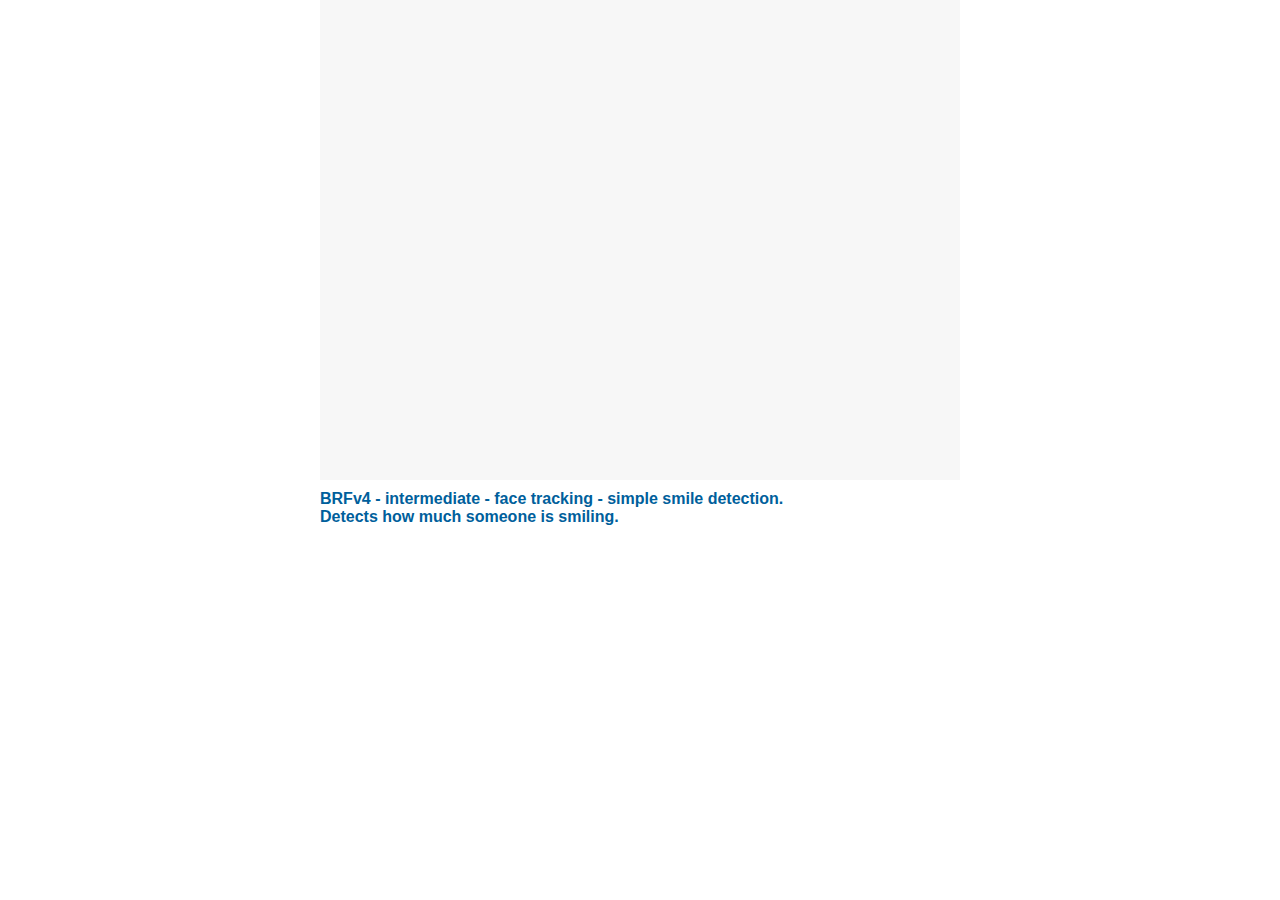
==== index.html @ 98578e2a "commit" ====
<!DOCTYPE html>
<html lang="en">
<head>

	<meta charset="utf-8">

	<link rel="stylesheet" type="text/css" href="css/brfv4_examples_theme.css">
	<title>Beyond Reality Face - BRFv4 - HTML5/Javascript face tracking</title>

	<script src="js/libs/createjs/preloadjs.min.js"></script>
	<script src="js/BRFv4Demo.js"></script>

	<script>
		window.onload = brfv4Example.start; //see js/BRFv4Demo.js
	</script>

</head>

<body>

<div id="_wrapper">

	<div id="_content" >
		<video  id="_webcam" playsinline></video>
		<canvas id="_imageData"></canvas>
		<canvas id="_faceSub"></canvas>
		<canvas id="_t3d"></canvas>
		<canvas id="_f3d"></canvas>

		<canvas id="_drawing"></canvas>

		<div id="_progressBar"></div>

	</div>

	<div id="_subline"></div>
</div>


</body>

</html>
---- css/brfv4_examples_theme.css ----
html, body 		{ position: absolute; width:  100%; height:  100%; background-color: #ffffff; margin: 0; padding: 0; font-family: Arial, sans-serif; font-size: 16px; color: #005f9c; overflow: auto; }
canvas 			{ position: absolute; background-color: transparent; display: block; margin: 0; padding: 0; }
video 			{ position: absolute; background-color: transparent; display: none;  margin: 0; padding: 0; }

#_wrapper	 	{ position: absolute; width:  100%; height:  100%; }
#_content 		{ position: absolute; width: 640px; height: 480px; background-color: #f7f7f7; margin: auto; top: 0; left: 0; right: 0;}
#_progressBar	{ position: absolute; width:   1px; height: 480px; background-color: #000000; margin: auto; top: 0; left: 0; }
#_subline		{ position: absolute; width: 640px; height:  40px; background-color: transparent; margin: auto; left: 0; right: 0; top: 490px; }
#_highlight		{ position: absolute; width: 640px; height:  auto; background-color: transparent; margin: auto; left: 0; right: 0; top: 525px; font-size: 8pt; }
#_brfv4_logo	{ position: absolute; width: 200px; left:     0;   bottom: 0; opacity: 0.5; }
#_stats	        { position: absolute; width:  80px; height:  48px; left:   0; top:  0; }

#_settingsLeft 	{ position: absolute; width: 160px; height: 480px; background-color: transparent; }
#_settingsRight { position: absolute; width: 255px; height:  100%; background-color: transparent; right: 0; }
#_msg           { position: absolute; width: 100%;  height:  40px; background-color: transparent; bottom: 0; }
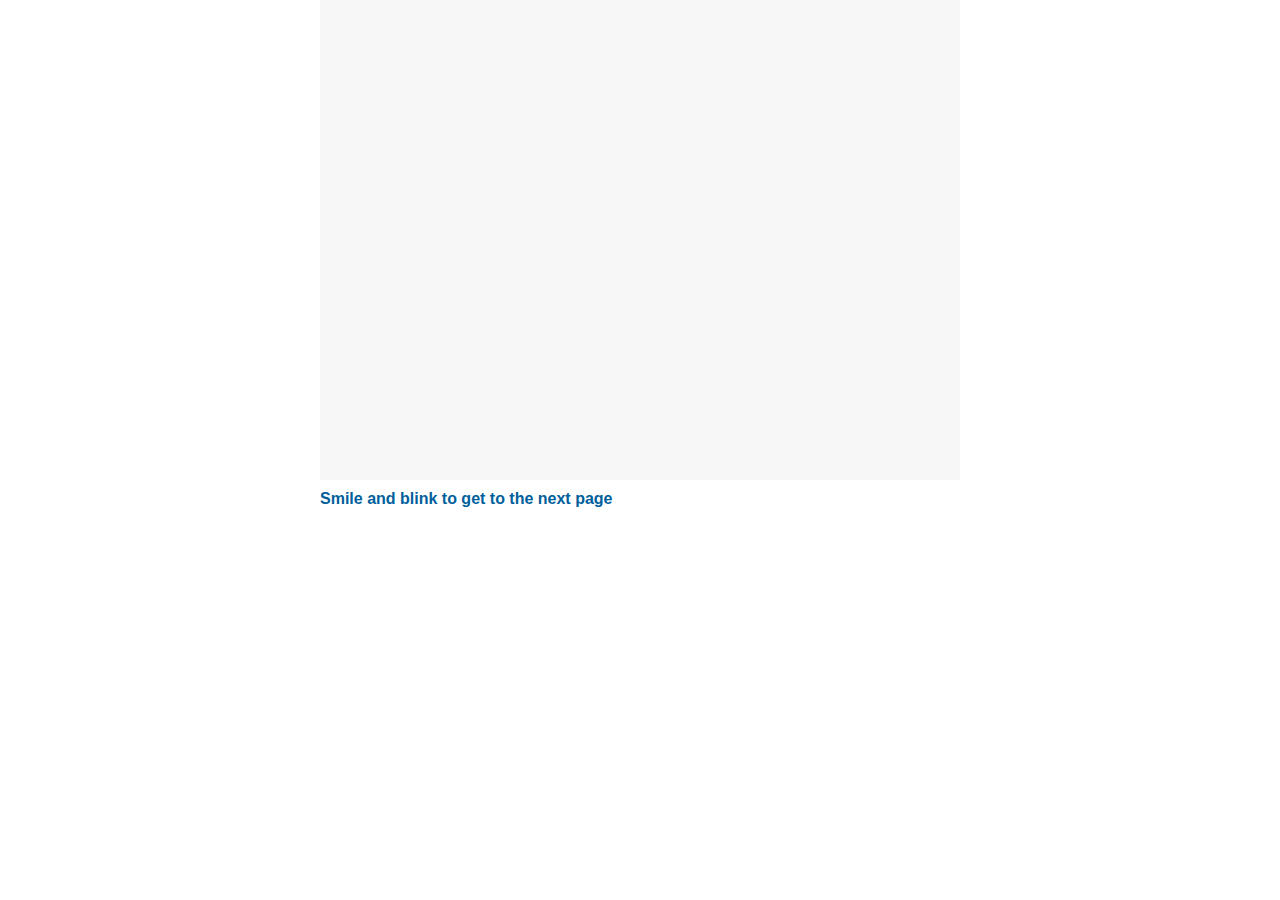
==== commit 7cf2e64c: "Development branch" ====
--- a/index.html
+++ b/index.html
@@ -5,7 +5,7 @@
 	<meta charset="utf-8">
 
 	<link rel="stylesheet" type="text/css" href="css/brfv4_examples_theme.css">
-	<title>Beyond Reality Face - BRFv4 - HTML5/Javascript face tracking</title>
+	<title>FaceTracking JS Development</title>
 
 	<script src="js/libs/createjs/preloadjs.min.js"></script>
 	<script src="js/BRFv4Demo.js"></script>
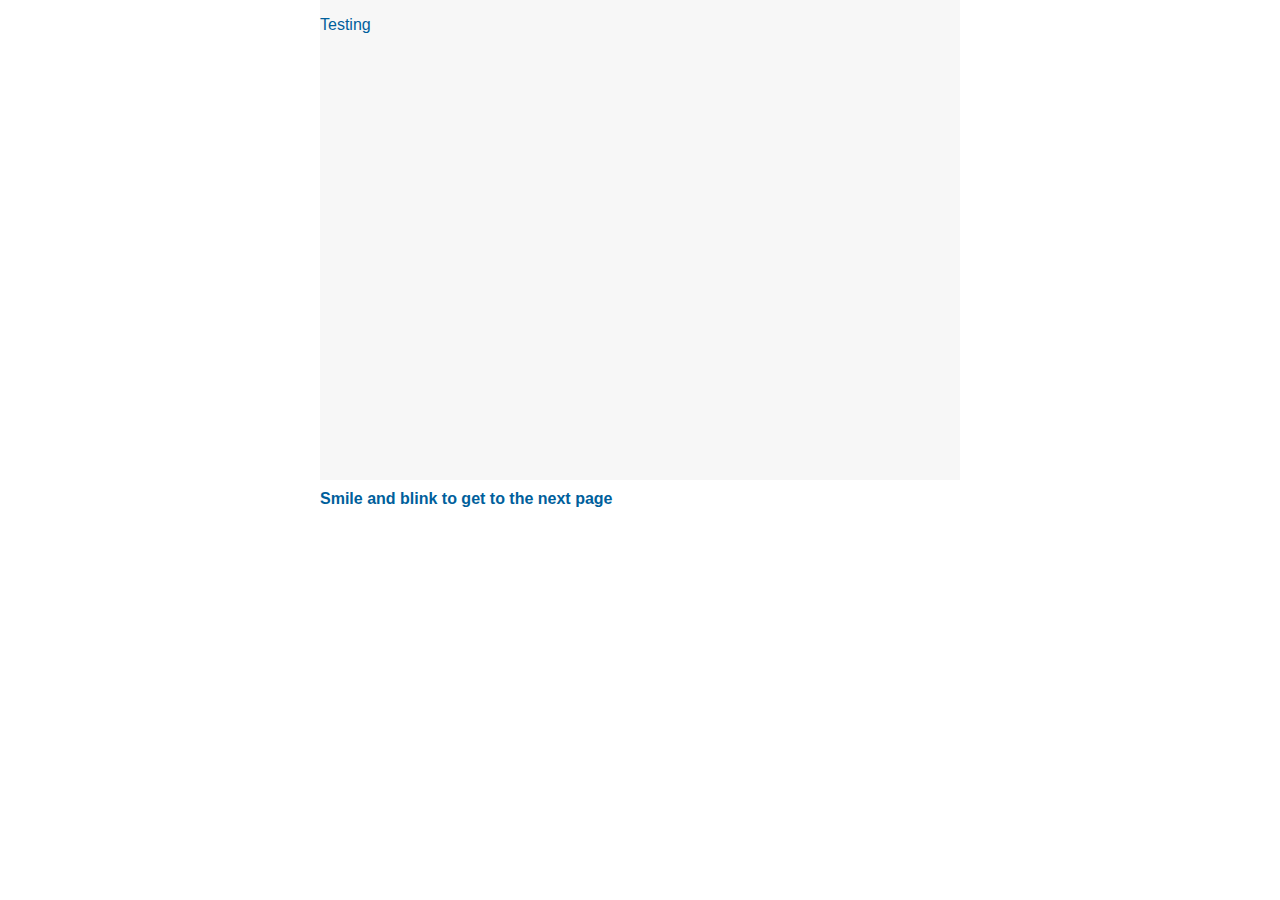
==== commit 6d5364e7: "added paragraph" ====
--- a/index.html
+++ b/index.html
@@ -30,7 +30,7 @@
 		<canvas id="_drawing"></canvas>
 
 		<div id="_progressBar"></div>
-
+	<p>Testing</p>
 	</div>
 
 	<div id="_subline"></div>
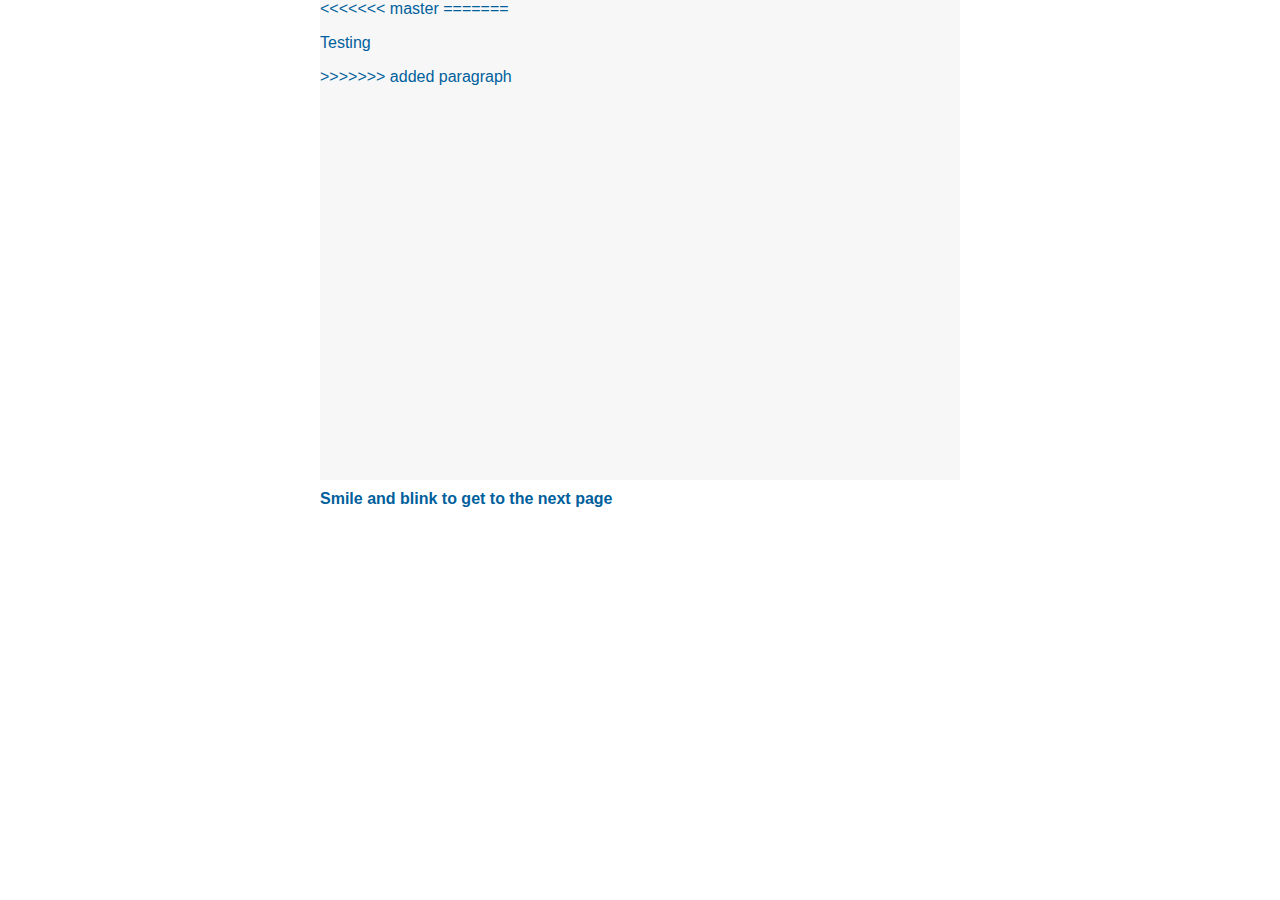
==== commit 4099c3e8: "added paragraph" ====
--- a/index.html
+++ b/index.html
@@ -30,7 +30,11 @@
 		<canvas id="_drawing"></canvas>
 
 		<div id="_progressBar"></div>
+<<<<<<< master
+		<button id="reloc" style="display: none; margin: auto; margin-top: 100%;" onclick="window.location = 'smile.html'">Click me to continue</button>
+=======
 	<p>Testing</p>
+>>>>>>> added paragraph
 	</div>
 
 	<div id="_subline"></div>
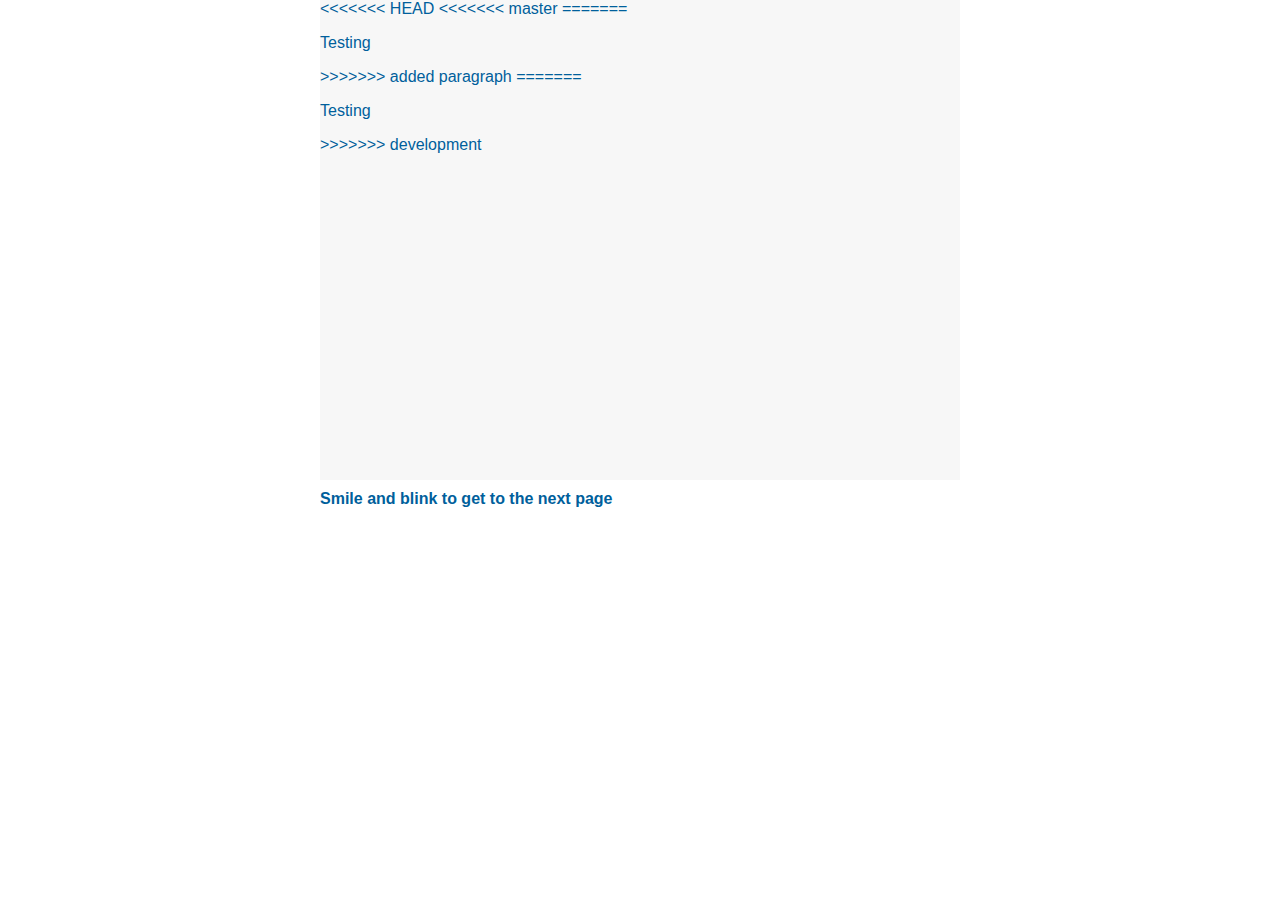
==== commit 706684e0: "Merge remote-tracking branch 'origin/development' into development" ====
--- a/index.html
+++ b/index.html
@@ -30,11 +30,15 @@
 		<canvas id="_drawing"></canvas>
 
 		<div id="_progressBar"></div>
+<<<<<<< HEAD
 <<<<<<< master
 		<button id="reloc" style="display: none; margin: auto; margin-top: 100%;" onclick="window.location = 'smile.html'">Click me to continue</button>
 =======
 	<p>Testing</p>
 >>>>>>> added paragraph
+=======
+	<p>Testing</p>
+>>>>>>> development
 	</div>
 
 	<div id="_subline"></div>
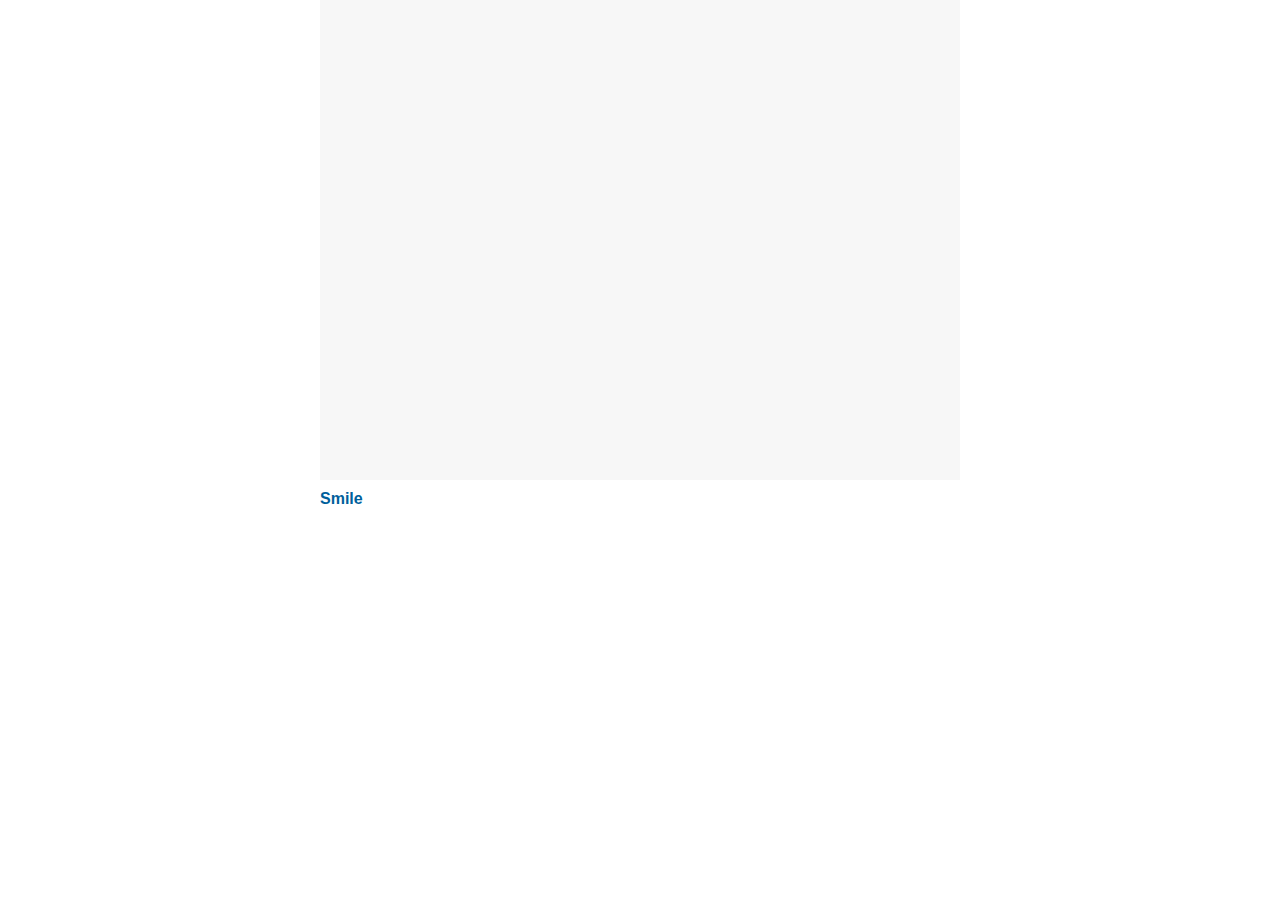
==== commit 5e4b1508: "final" ====
--- a/index.html
+++ b/index.html
@@ -30,15 +30,11 @@
 		<canvas id="_drawing"></canvas>
 
 		<div id="_progressBar"></div>
-<<<<<<< HEAD
-<<<<<<< master
+
 		<button id="reloc" style="display: none; margin: auto; margin-top: 100%;" onclick="window.location = 'smile.html'">Click me to continue</button>
-=======
-	<p>Testing</p>
->>>>>>> added paragraph
-=======
-	<p>Testing</p>
->>>>>>> development
+
+
+
 	</div>
 
 	<div id="_subline"></div>
